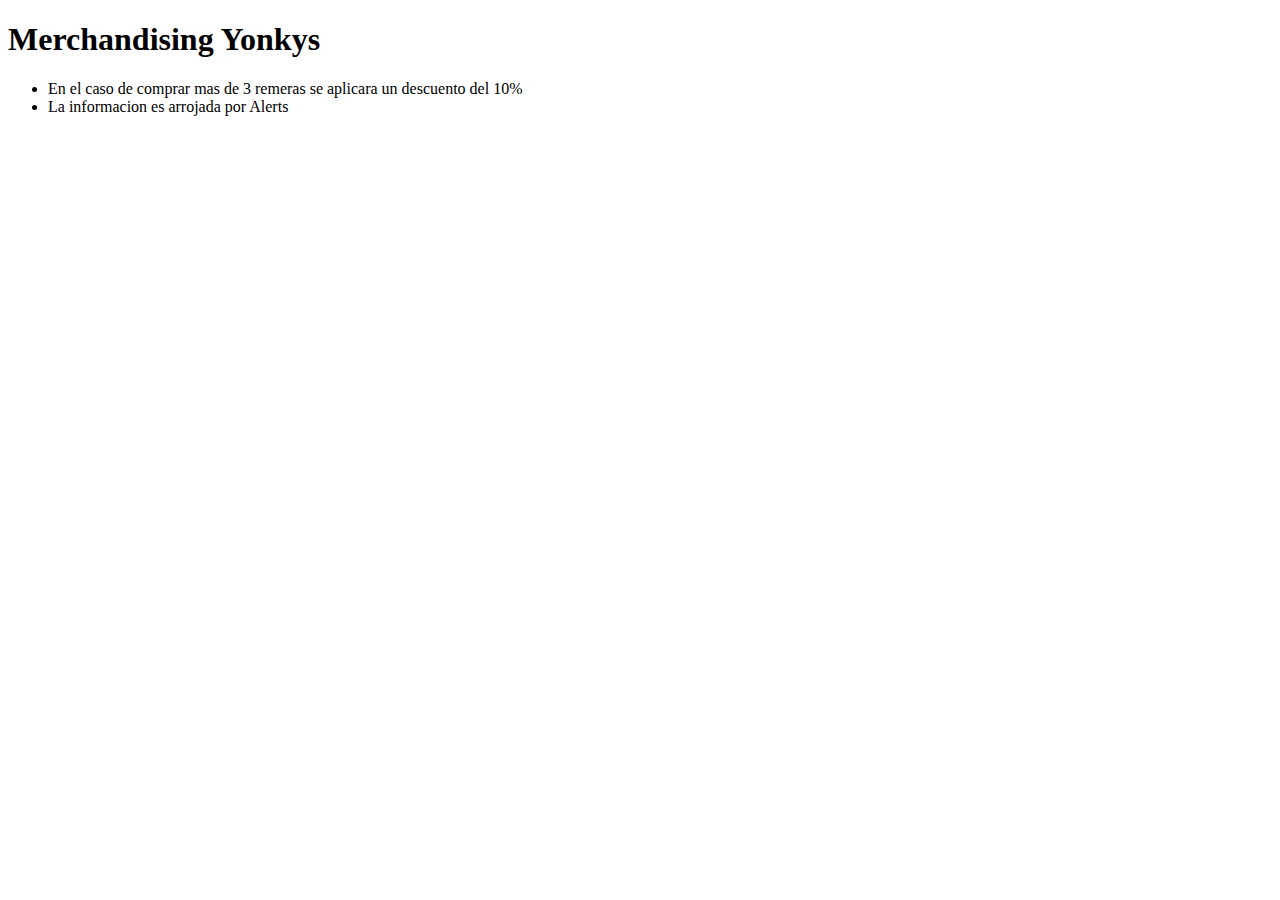
==== index.html @ 5e0fe827 "Initial commit" ====
<!DOCTYPE html>
<html lang="en">
<head>
    <meta charset="UTF-8">
    <meta name="viewport" content="width=device-width, initial-scale=1.0">
    <title>Simulador de compra de remeras</title>

    <h1>Merchandising Yonkys</h1>
<ul>
    
    <li>En el caso de comprar mas de 3 remeras se aplicara un descuento del 10%</li>
    <li>La informacion es arrojada por Alerts </li>

</ul>
    
    
</head>
<body>
    
    <script src="./style.js"></script>
</body>
</html>
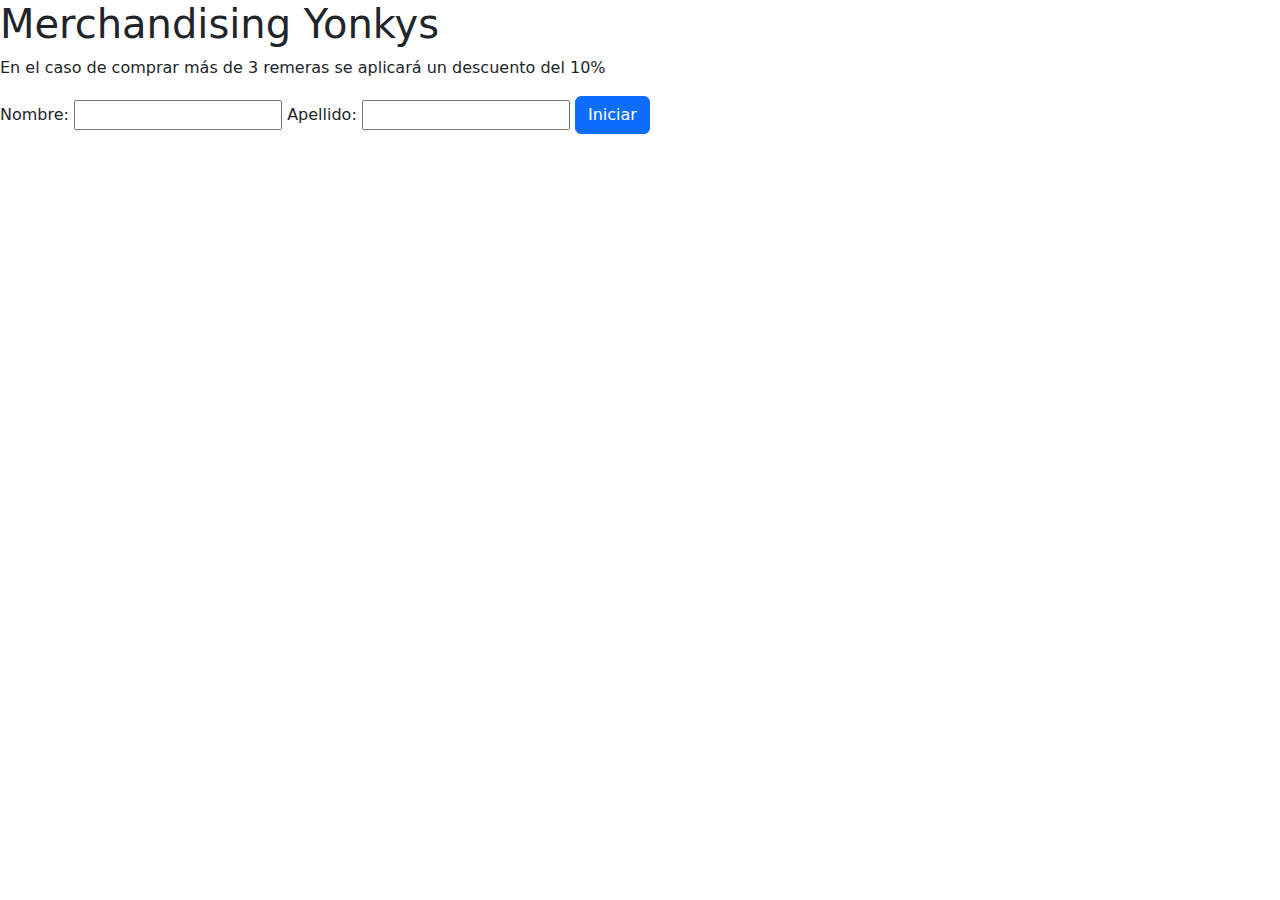
==== commit f9d9828e: "Agregue cards al html" ====
--- a/index.html
+++ b/index.html
@@ -4,19 +4,40 @@
     <meta charset="UTF-8">
     <meta name="viewport" content="width=device-width, initial-scale=1.0">
     <title>Simulador de compra de remeras</title>
-
-    <h1>Merchandising Yonkys</h1>
-<ul>
-    
-    <li>En el caso de comprar mas de 3 remeras se aplicara un descuento del 10%</li>
-    <li>La informacion es arrojada por Alerts </li>
-
-</ul>
-    
-    
+    <link href="https://cdn.jsdelivr.net/npm/bootstrap@5.3.3/dist/css/bootstrap.min.css" rel="stylesheet" integrity="sha384-QWTKZyjpPEjISv5WaRU9OFeRpok6YctnYmDr5pNlyT2bRjXh0JMhjY6hW+ALEwIH" crossorigin="anonymous">
+    <style>
+        .card {
+            width: 15rem; 
+        }
+        .product-card {
+            margin-bottom: 1rem;
+        }
+    </style>
 </head>
 <body>
+    <h1>Merchandising Yonkys</h1>
+    <p>En el caso de comprar más de 3 remeras se aplicará un descuento del 10%</p>
     
+    <div id="user-info">
+        <label for="nombre">Nombre:</label>
+        <input type="text" id="nombre" required>
+        <label for="apellido">Apellido:</label>
+        <input type="text" id="apellido" required>
+        <button id="submit-user-info" class="btn btn-primary">Iniciar</button>
+    </div>
+
+    <div id="productos" style="display:none;">
+        <h2>Opciones de productos</h2>
+        <div id="lista-productos" class="d-flex flex-wrap"></div>
+    </div>
+
+    <div id="detalle-compra" style="display:none;">
+        <h2>Detalle de la compra</h2>
+        <div id="detalle-productos"></div>
+        <div id="total-compra"></div>
+        <button id="finalizar-compra" class="btn btn-primary">Finalizar Compra</button>
+    </div>
+
     <script src="./style.js"></script>
 </body>
-</html>+</html>
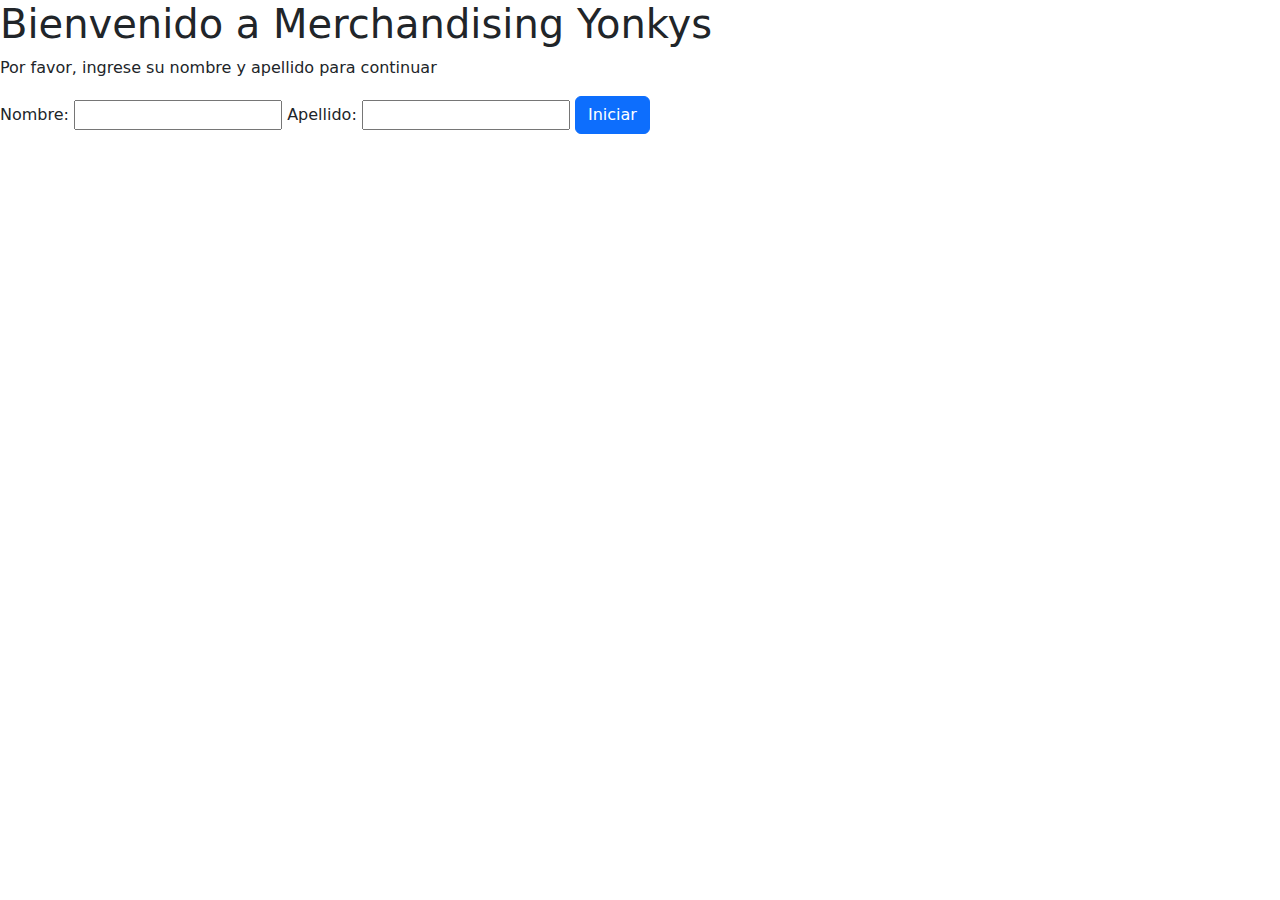
==== commit 33e4e1a7: "se agrega nueva pagina, y quita los alerts" ====
--- a/index.html
+++ b/index.html
@@ -3,20 +3,12 @@
 <head>
     <meta charset="UTF-8">
     <meta name="viewport" content="width=device-width, initial-scale=1.0">
-    <title>Simulador de compra de remeras</title>
+    <title>Entrada de Nombre</title>
     <link href="https://cdn.jsdelivr.net/npm/bootstrap@5.3.3/dist/css/bootstrap.min.css" rel="stylesheet" integrity="sha384-QWTKZyjpPEjISv5WaRU9OFeRpok6YctnYmDr5pNlyT2bRjXh0JMhjY6hW+ALEwIH" crossorigin="anonymous">
-    <style>
-        .card {
-            width: 15rem; 
-        }
-        .product-card {
-            margin-bottom: 1rem;
-        }
-    </style>
 </head>
 <body>
-    <h1>Merchandising Yonkys</h1>
-    <p>En el caso de comprar más de 3 remeras se aplicará un descuento del 10%</p>
+    <h1>Bienvenido a Merchandising Yonkys</h1>
+    <p>Por favor, ingrese su nombre y apellido para continuar</p>
     
     <div id="user-info">
         <label for="nombre">Nombre:</label>
@@ -26,18 +18,20 @@
         <button id="submit-user-info" class="btn btn-primary">Iniciar</button>
     </div>
 
-    <div id="productos" style="display:none;">
-        <h2>Opciones de productos</h2>
-        <div id="lista-productos" class="d-flex flex-wrap"></div>
-    </div>
+    <script>
+        document.getElementById('submit-user-info').addEventListener('click', () => {
+            const nombre = document.getElementById('nombre').value.trim().toUpperCase();
+            const apellido = document.getElementById('apellido').value.trim().toUpperCase();
 
-    <div id="detalle-compra" style="display:none;">
-        <h2>Detalle de la compra</h2>
-        <div id="detalle-productos"></div>
-        <div id="total-compra"></div>
-        <button id="finalizar-compra" class="btn btn-primary">Finalizar Compra</button>
-    </div>
-
-    <script src="./style.js"></script>
+            if (nombre && apellido) {
+                localStorage.setItem('nombre', nombre);
+                localStorage.setItem('apellido', apellido);
+                window.location.href = 'cart.html';
+            } else {
+                alert('Por favor, ingrese su nombre y apellido.');
+            }
+        });
+    </script>
 </body>
 </html>
+
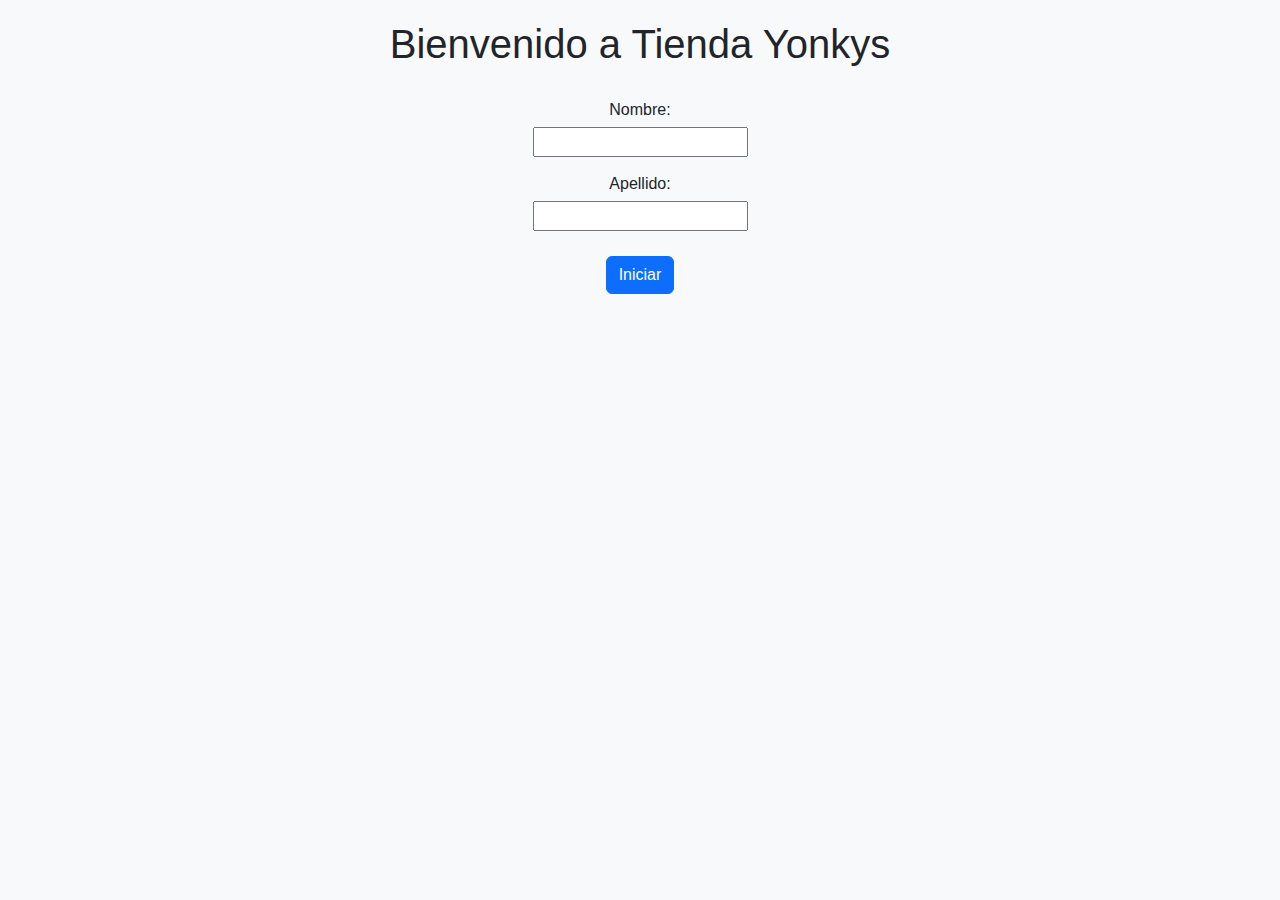
==== commit 41ee2035: "modifique index" ====
--- a/index.html
+++ b/index.html
@@ -3,12 +3,20 @@
 <head>
     <meta charset="UTF-8">
     <meta name="viewport" content="width=device-width, initial-scale=1.0">
-    <title>Entrada de Nombre</title>
+    <title>Bienvenida a Tienda Yonkys</title>
     <link href="https://cdn.jsdelivr.net/npm/bootstrap@5.3.3/dist/css/bootstrap.min.css" rel="stylesheet" integrity="sha384-QWTKZyjpPEjISv5WaRU9OFeRpok6YctnYmDr5pNlyT2bRjXh0JMhjY6hW+ALEwIH" crossorigin="anonymous">
+    <link rel="stylesheet" href="./estilo.css">
+    <style>
+        #mensaje-bienvenida {
+            display: none;
+            margin: 20px;
+        }
+    </style>
 </head>
 <body>
-    <h1>Bienvenido a Merchandising Yonkys</h1>
-    <p>Por favor, ingrese su nombre y apellido para continuar</p>
+    <h1>Bienvenido a Tienda Yonkys</h1>
+    
+    <div id="mensaje-bienvenida" class="alert alert-success"></div>
     
     <div id="user-info">
         <label for="nombre">Nombre:</label>
@@ -18,20 +26,9 @@
         <button id="submit-user-info" class="btn btn-primary">Iniciar</button>
     </div>
 
-    <script>
-        document.getElementById('submit-user-info').addEventListener('click', () => {
-            const nombre = document.getElementById('nombre').value.trim().toUpperCase();
-            const apellido = document.getElementById('apellido').value.trim().toUpperCase();
-
-            if (nombre && apellido) {
-                localStorage.setItem('nombre', nombre);
-                localStorage.setItem('apellido', apellido);
-                window.location.href = 'cart.html';
-            } else {
-                alert('Por favor, ingrese su nombre y apellido.');
-            }
-        });
-    </script>
+    <script src="./index.js"></script>
 </body>
 </html>
 
+
+
--- a/estilo.css
+++ b/estilo.css
@@ -0,0 +1,108 @@
+/* Estilos para mail.html */
+
+body {
+  font-family: Arial, sans-serif;
+  margin: 0;
+  padding: 0;
+  background-color: #f8f9fa;
+}
+
+h1 {
+  text-align: center;
+  margin-top: 20px;
+}
+
+#user-info {
+  display: flex;
+  flex-direction: column;
+  align-items: center;
+  margin: 20px;
+}
+
+#user-info label {
+  margin-top: 10px;
+}
+
+#user-info input {
+  margin: 5px 0;
+}
+
+#user-info button {
+  margin-top: 20px;
+}
+
+@media (min-width: 768px) {
+  #user-info {
+    width: 50%;
+    margin: 20px auto;
+  }
+}
+
+/* Estilos para cart.html */
+
+body {
+  font-family: Arial, sans-serif;
+  margin: 0;
+  padding: 0;
+  background-color: #f8f9fa;
+}
+
+h1, h2 {
+  text-align: center;
+  margin-top: 20px;
+}
+
+.product-card {
+  border: 1px solid #ddd;
+  border-radius: 8px;
+  padding: 16px;
+  margin: 16px;
+  text-align: center;
+  background-color: #fff;
+}
+
+.product-card h5 {
+  margin: 0;
+}
+
+.product-card p {
+  margin: 8px 0;
+}
+
+.product-card input {
+  margin-bottom: 10px;
+}
+
+.product-card button {
+  padding: 8px 16px;
+  border: none;
+  background-color: #28a745;
+  color: #fff;
+  border-radius: 4px;
+  cursor: pointer;
+}
+
+.product-card button:hover {
+  background-color: #218838;
+}
+
+#detalle-compra {
+  margin: 20px;
+}
+
+#detalle-productos {
+  margin-bottom: 20px;
+}
+
+#total-compra {
+  font-weight: bold;
+  margin-top: 10px;
+}
+
+.btn-danger {
+  background-color: #dc3545;
+}
+
+.btn-danger:hover {
+  background-color: #c82333;
+}
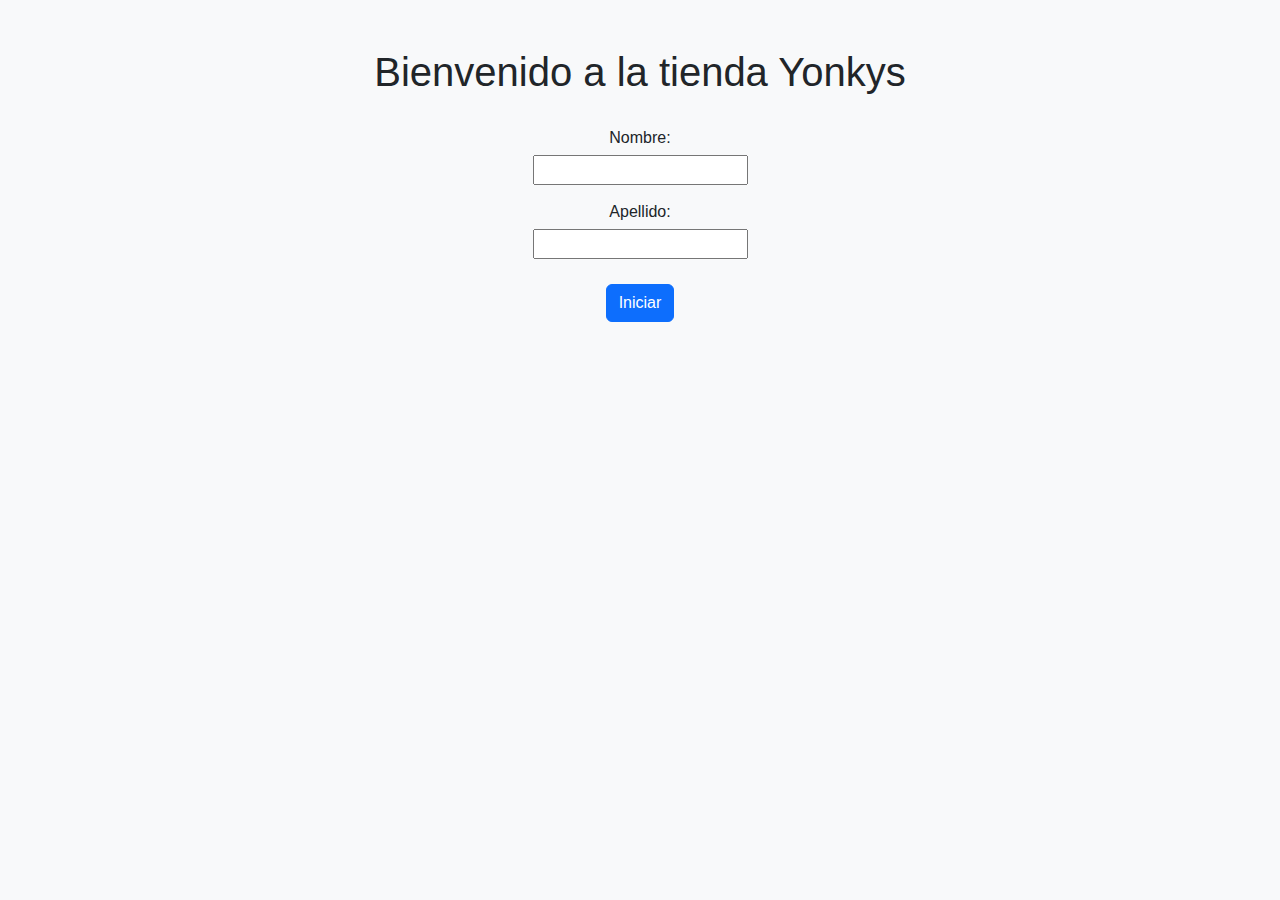
==== commit ef411321: "modifique js" ====
--- a/index.html
+++ b/index.html
@@ -3,32 +3,22 @@
 <head>
     <meta charset="UTF-8">
     <meta name="viewport" content="width=device-width, initial-scale=1.0">
-    <title>Bienvenida a Tienda Yonkys</title>
+    <title>Entrada de Usuario</title>
     <link href="https://cdn.jsdelivr.net/npm/bootstrap@5.3.3/dist/css/bootstrap.min.css" rel="stylesheet" integrity="sha384-QWTKZyjpPEjISv5WaRU9OFeRpok6YctnYmDr5pNlyT2bRjXh0JMhjY6hW+ALEwIH" crossorigin="anonymous">
     <link rel="stylesheet" href="./estilo.css">
-    <style>
-        #mensaje-bienvenida {
-            display: none;
-            margin: 20px;
-        }
-    </style>
 </head>
 <body>
-    <h1>Bienvenido a Tienda Yonkys</h1>
-    
-    <div id="mensaje-bienvenida" class="alert alert-success"></div>
-    
-    <div id="user-info">
-        <label for="nombre">Nombre:</label>
-        <input type="text" id="nombre" required>
-        <label for="apellido">Apellido:</label>
-        <input type="text" id="apellido" required>
-        <button id="submit-user-info" class="btn btn-primary">Iniciar</button>
+    <div class="container mt-5">
+        <h1>Bienvenido a la tienda Yonkys</h1>
+        <div id="mensaje-bienvenida" class="alert alert-info d-none"></div>
+        <div id="user-info">
+            <label for="nombre">Nombre:</label>
+            <input type="text" id="nombre" required>
+            <label for="apellido">Apellido:</label>
+            <input type="text" id="apellido" required>
+            <button id="submit-user-info" class="btn btn-primary">Iniciar</button>
+        </div>
     </div>
-
-    <script src="./index.js"></script>
+    <script src="./style.js"></script>
 </body>
 </html>
-
-
-
--- a/estilo.css
+++ b/estilo.css
@@ -1,4 +1,4 @@
-/* Estilos para mail.html */
+/* Estilos para index.html */
 
 body {
   font-family: Arial, sans-serif;
